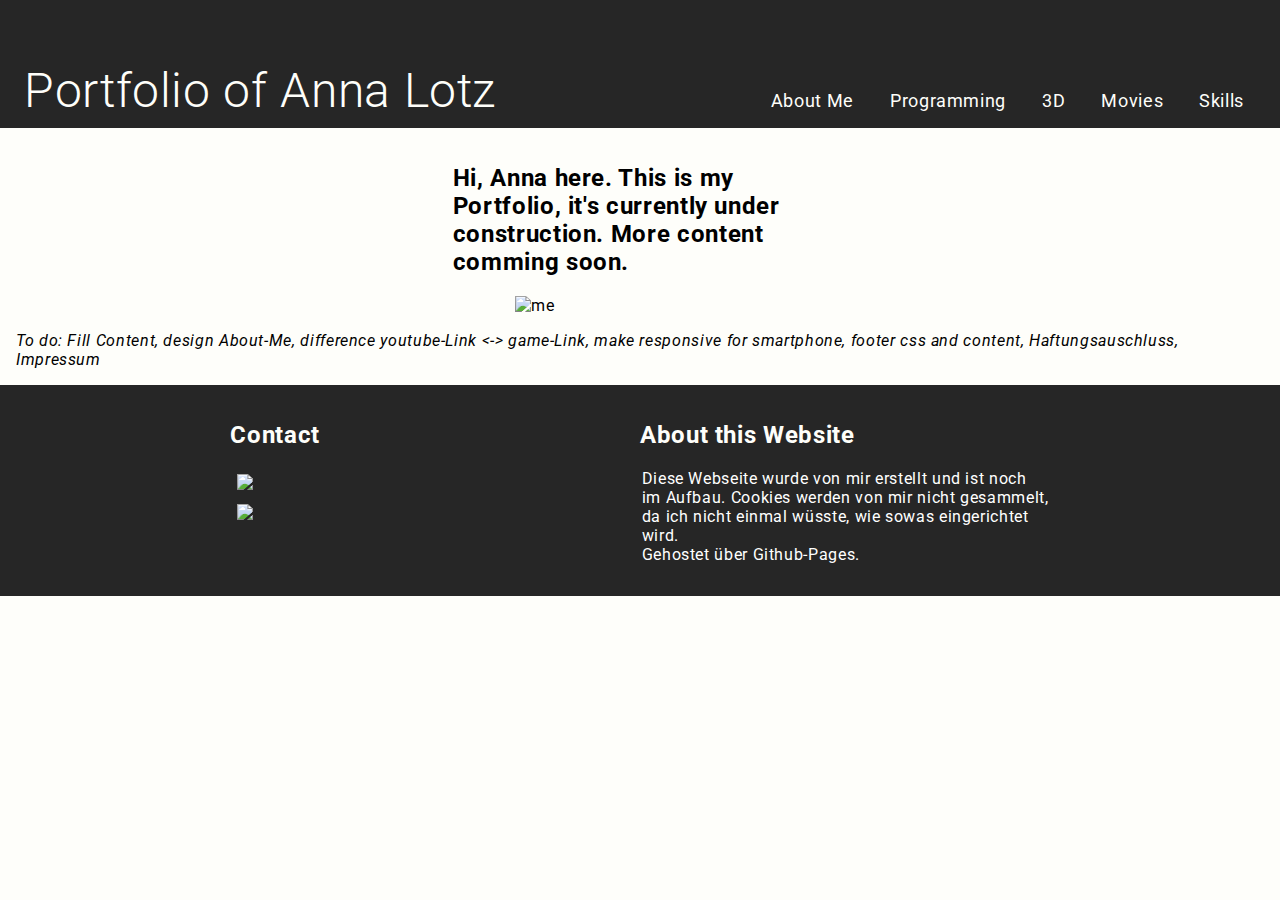
==== index.html @ 234df051 "added skillspage, worksample-description now array" ====
<!DOCTYPE html>
<html lang="en">

<head>
    <title>Anna Lotz</title>
    <meta charset="UTF-8">
    <meta http-equiv="X-UA-Compatible" content="IE=edge">
    <meta name="viewport" content="width=device-width, initial-scale=1.0">
    <link rel="stylesheet" type="text/css" href="sources/style.css">
    <script src="sources/scripts/content.js"></script>
    <script src="sources/scripts/main.js"></script>
</head>

<body>
    <header class="header">
        <div>
            <h1>Portfolio of Anna Lotz</h1>
            <nav class="navbar">
                <ul>
                    <li id="About_Me"><a>About Me</a></li>
                    <li id="Prog"><a>Programming</a></li>
                    <li id="3D"><a>3D</a></li>
                    <li id="Movies"><a>Movies</a></li>
                    <li id="Skills"><a>Skills</a></li>
                    <!-- <li id="GameBuildings"><a>Game Buildings</a></li> -->
                </ul>
            </nav>
        </div>
    </header>

    <main>

        <div id="content">
            
            <!-- <div class="MediaBox">
                <div class="container">
                    <a href="https://www.youtube.com/watch?v=BadjKZukxEY" target="_blank">
                        <img class="img" title="title" src="sources/pictures/droids.png">
                        <div class="overlay">
                            <div class="text">Click to watch on Youtube.</div>
                        </div>
                    </a>
                    <div class="TextBox">
                        <h3>Title</h3>
                        <p>Description</p>
                    </div>
                </div>
            </div> -->

        </div>
    </main>

    <footer>
        <div class="wrapper">

            <div class="footerspalte footerspalte_rightaligned">
                <h2>Contact</h3>
                <ul>
                    <li><a href="http://www.linkedin.com/in/anna-lotz" titel="LinkedIn" target="_blank"><img class="logos" src="sources/logos/linkedin.png"></a></li>
                    <li><a href="https://github.com/AnnaLotz" title="GitHub" target="_blank"><img class="logos" src="sources/logos/GitHub-Mark-Light-64px.png"></a></li>
                </ul>
            </div>

            <div class="footerspalte">
                <h2>About this Website</h3>
                <ul>
                    <li>Diese Webseite wurde von mir erstellt und ist noch im Aufbau. Cookies werden von mir nicht
                        gesammelt, da ich nicht einmal wüsste, wie sowas eingerichtet wird.</li>
                    <li>Gehostet über Github-Pages.</li>
                </ul>
            </div>
            <!-- impressumsgeneratoren online suchen. Extra Haftungssuschluss für Youtube notwendig-->
        </div>
    </footer>
</body>

</html>
---- sources/style.css ----
@import url('https://fonts.googleapis.com/css2?family=Roboto:wght@300;400;700;900&display=swap');

/* ----------------- General -----------------*/
html {
  font-family: 'Roboto', sans-serif;
  font-weight: 400;
  /*line-height: 2em;*/
  letter-spacing: 0.04em;
  background-color: rgb(254, 254, 250);
}

body {
  margin: 0px;
}

a {
  cursor: pointer;
}

main {
  margin: 1em;
}

/* ----------------- Head -----------------*/
.header {
  width: 100%;
  background-color: rgb(38, 38, 38);
  color: rgb(254, 254, 250);
  height: 8em;
}

h1 {
  margin: 0%;
  padding: 1em;
  padding-top: 1.3em;
  padding-left: 0.5em;

  display: inline-block;
  font-weight: 300;
  font-size: 300%;

}

.navbar {
  font-size: large;
  float: right;
  padding: 1em;
  padding-top: 4em;
}

.navbar li {
  float: left;
  overflow: visible;
  text-decoration: none;
  list-style-type: none;
  height: 100%;
}

.navbar li a {
  color: rgb(254, 254, 250);
  text-align: center;
  width: fit-content;
  padding: 1em;

}

.navbar li a:hover {
  background-color: rgb(254, 254, 250);
  color: rgb(38, 38, 38);
}



/* ----------------- Mediaboxen -----------------*/

.MediaBox {
  position: relative;
  display: block;

  height: auto;
  width: 40%;
  padding: 0em;

  margin: 1em;
  margin-left: auto;
  margin-right: auto;
  margin-bottom: 3em;
  border: 0em;

  text-align: left;
  background-color: rgb(0, 84, 133);
  color: rgb(254, 254, 250);
}

.img {
  padding: 0em;
  margin: 0em;
  height: auto;
  width: 100%;
  max-width: 100%;
  object-fit: scale-down;
}

.TextBox {
  padding-top: 0.5em;
  padding-right: 1em;
  padding-bottom: 1em;
  padding-left: 1em;
}

.MediaBox ul {
  list-style-type: circle;
}

.MediaBox.Skills {
  line-height: 2em;
}


/*Hover-Effect auf Image */
.overlay {
  position: absolute;
  top: 0;
  bottom: 0;
  left: 0;
  right: 0;
  height: 100%;
  width: 100%;
  opacity: 0;
  transition: .4s ease;
  background-color: rgb(240, 240, 240);
}

.container:hover .overlay {
  opacity: 0.8;
}

.text {
  color: rgba(33, 34, 38, 1);
  opacity: 1;
  font-size: 1.5em;
  text-align: center;
  position: absolute;
  top: 50%;
  left: 50%;
  transform: translate(-50%, -50%);
  -ms-transform: translate(-50%, -50%);
}

/*Ende Hover*/

#myPhoto {
  width: 15%;
  margin-left: 40%;
  display: block;
}

#placeholderText {
  width: 30%;
  margin-left: 35%;
  display: inline-block;
}


/* -----------------  -----------------*/

.skillsLogos {
  height: 64px;
  float: right;
  padding-left: 0.5em;
}

/* ----------------- Footer -----------------*/

.logos {
  height: 64px;
  padding: 5px;
}

footer {
  width: 100%;
  display: flex;
  margin: auto;
  height: auto;
  padding: 0em;
}

.wrapper {
  top: 0em;
  left: 0em;
  padding: 1em;
  padding-left: 10%;
  padding-right: 10%;
  margin: 0em;
  width: 100%;
  height: auto;
  background-color: rgb(38, 38, 38);
}

.footerspalte {
  width: 40%;
}

.footerspalte_rightaligned {
  padding-right: 0em;
  padding-left: 10%;
}

footer h2 {
  color: rgb(254, 254, 250)
}

footer div {
  float: left;
  width: 45%;
  margin: 0em;
  margin-left: 0em;
}

.footerspalte li {
  color: white;
}

footer ul {
  list-style-type: none;
  margin-left: -2.4em;
}
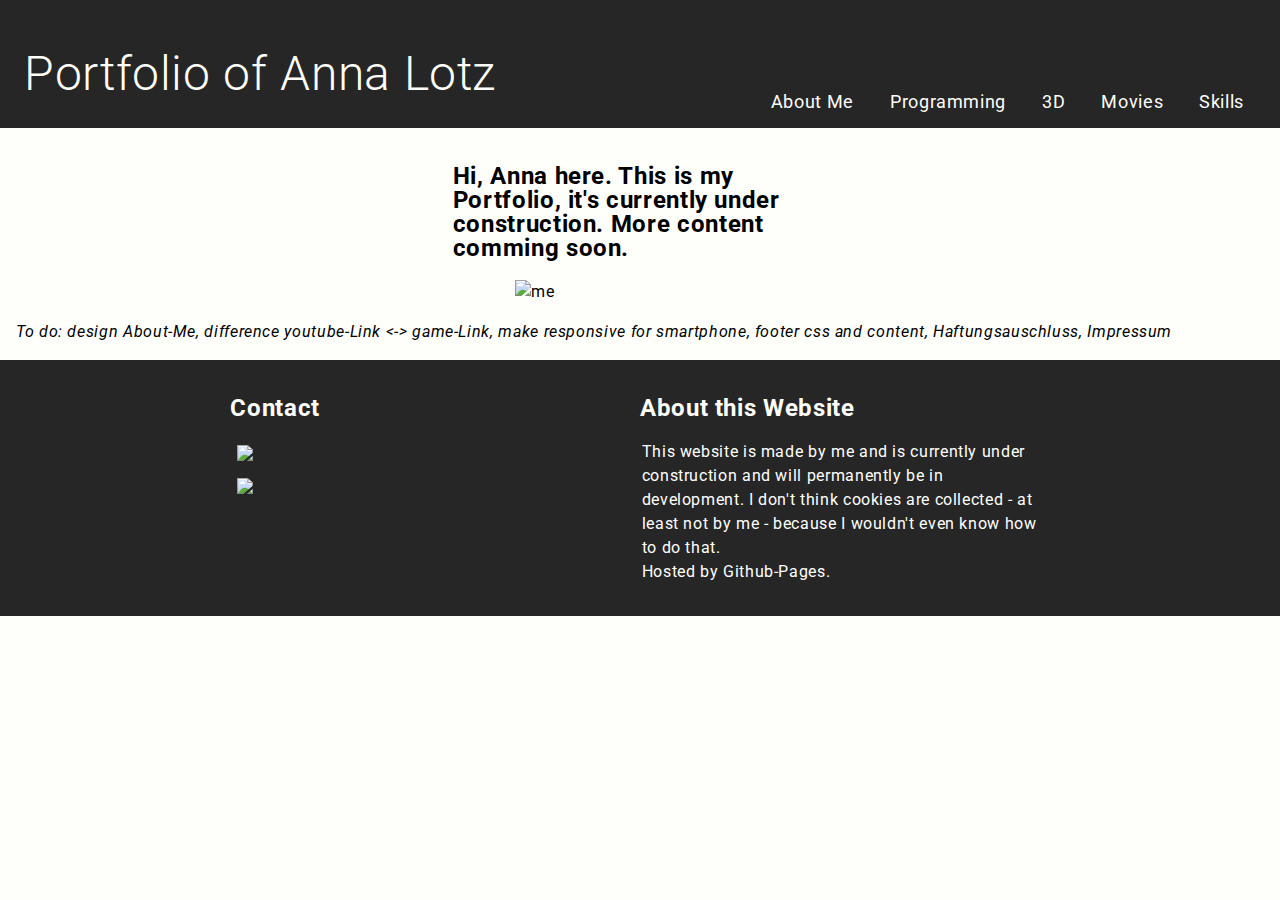
==== commit bae204ad: "edited most texts and added skill-stars" ====
--- a/index.html
+++ b/index.html
@@ -31,7 +31,7 @@
     <main>
 
         <div id="content">
-            
+
             <!-- <div class="MediaBox">
                 <div class="container">
                     <a href="https://www.youtube.com/watch?v=BadjKZukxEY" target="_blank">
@@ -55,19 +55,25 @@
 
             <div class="footerspalte footerspalte_rightaligned">
                 <h2>Contact</h3>
-                <ul>
-                    <li><a href="http://www.linkedin.com/in/anna-lotz" titel="LinkedIn" target="_blank"><img class="logos" src="sources/logos/linkedin.png"></a></li>
-                    <li><a href="https://github.com/AnnaLotz" title="GitHub" target="_blank"><img class="logos" src="sources/logos/GitHub-Mark-Light-64px.png"></a></li>
-                </ul>
+                    <ul>
+                        <li><a href="http://www.linkedin.com/in/anna-lotz" titel="LinkedIn" target="_blank"><img
+                                    class="logos" src="sources/logos/linkedin.png"></a></li>
+                        <li><a href="https://github.com/AnnaLotz" title="GitHub" target="_blank"><img class="logos"
+                                    src="sources/logos/GitHub-Mark-Light-64px.png"></a></li>
+                    </ul>
             </div>
 
             <div class="footerspalte">
                 <h2>About this Website</h3>
-                <ul>
-                    <li>Diese Webseite wurde von mir erstellt und ist noch im Aufbau. Cookies werden von mir nicht
-                        gesammelt, da ich nicht einmal wüsste, wie sowas eingerichtet wird.</li>
-                    <li>Gehostet über Github-Pages.</li>
-                </ul>
+                    <ul>
+                        <li>
+                            This website is made by me and is currently under construction and will permanently be in
+                            development.
+                            I don't think cookies are collected - at least not by me - because I wouldn't even know how to
+                            do that.
+                        </li>
+                        <li>Hosted by Github-Pages.</li>
+                    </ul>
             </div>
             <!-- impressumsgeneratoren online suchen. Extra Haftungssuschluss für Youtube notwendig-->
         </div>
--- a/sources/style.css
+++ b/sources/style.css
@@ -4,7 +4,7 @@
 html {
   font-family: 'Roboto', sans-serif;
   font-weight: 400;
-  /*line-height: 2em;*/
+  line-height: 1.5em;
   letter-spacing: 0.04em;
   background-color: rgb(254, 254, 250);
 }
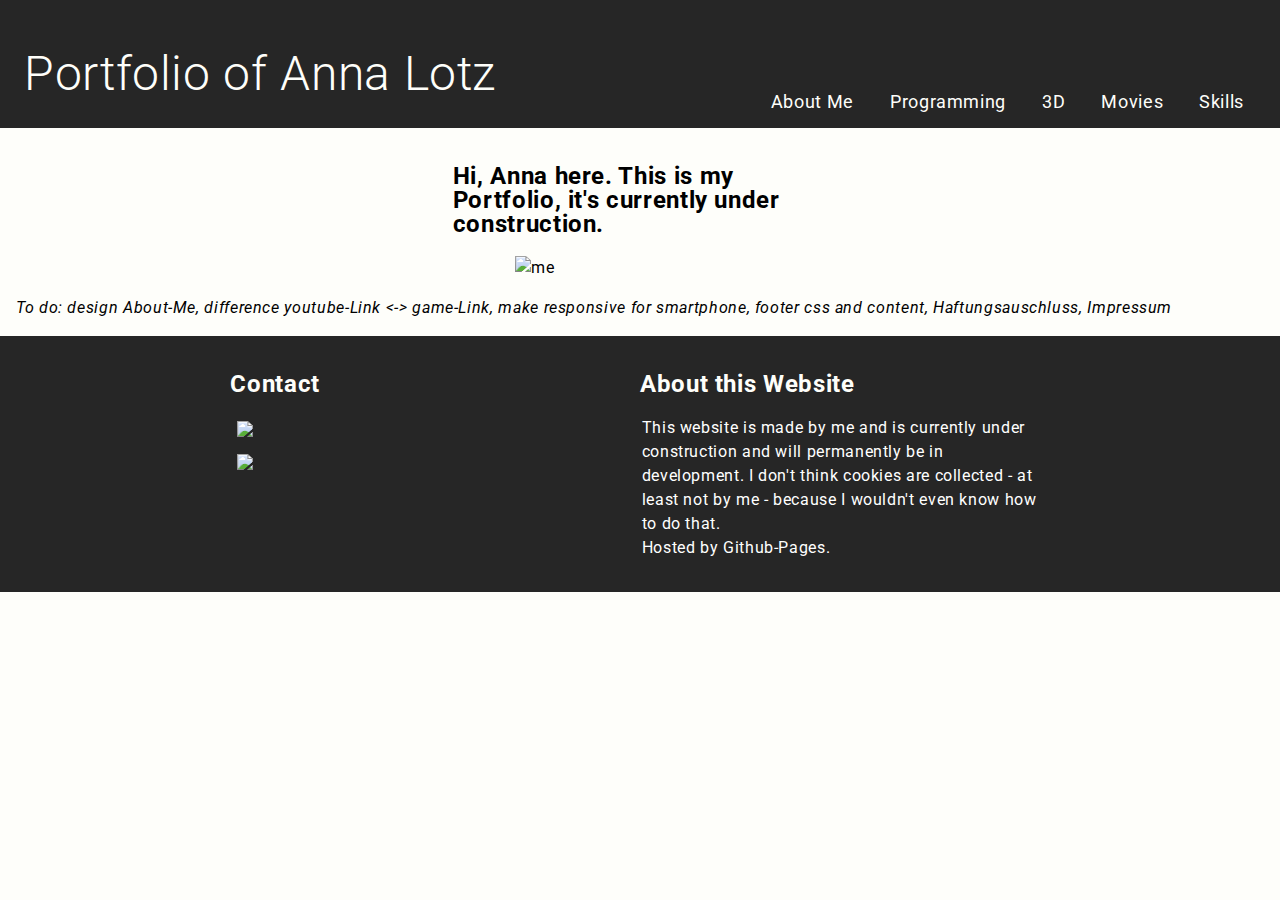
==== commit a11462ad: "startpage now as html with visibility toggle" ====
--- a/index.html
+++ b/index.html
@@ -30,24 +30,14 @@
 
     <main>
 
+        <div id="startPage">
+            <h2 id='placeholderText'>Hi, Anna here. This is my Portfolio, it's currently under construction.</h2><img title='me' id='myPhoto' src='sources/pictures/me.png'>
+            <p><i> To do: design About-Me, difference youtube-Link <-> game-Link, make responsive for smartphone, footer css and content, Haftungsauschluss, Impressum</i></p>
+        </div>
+
         <div id="content">
+        </div>
 
-            <!-- <div class="MediaBox">
-                <div class="container">
-                    <a href="https://www.youtube.com/watch?v=BadjKZukxEY" target="_blank">
-                        <img class="img" title="title" src="sources/pictures/droids.png">
-                        <div class="overlay">
-                            <div class="text">Click to watch on Youtube.</div>
-                        </div>
-                    </a>
-                    <div class="TextBox">
-                        <h3>Title</h3>
-                        <p>Description</p>
-                    </div>
-                </div>
-            </div> -->
-
-        </div>
     </main>
 
     <footer>
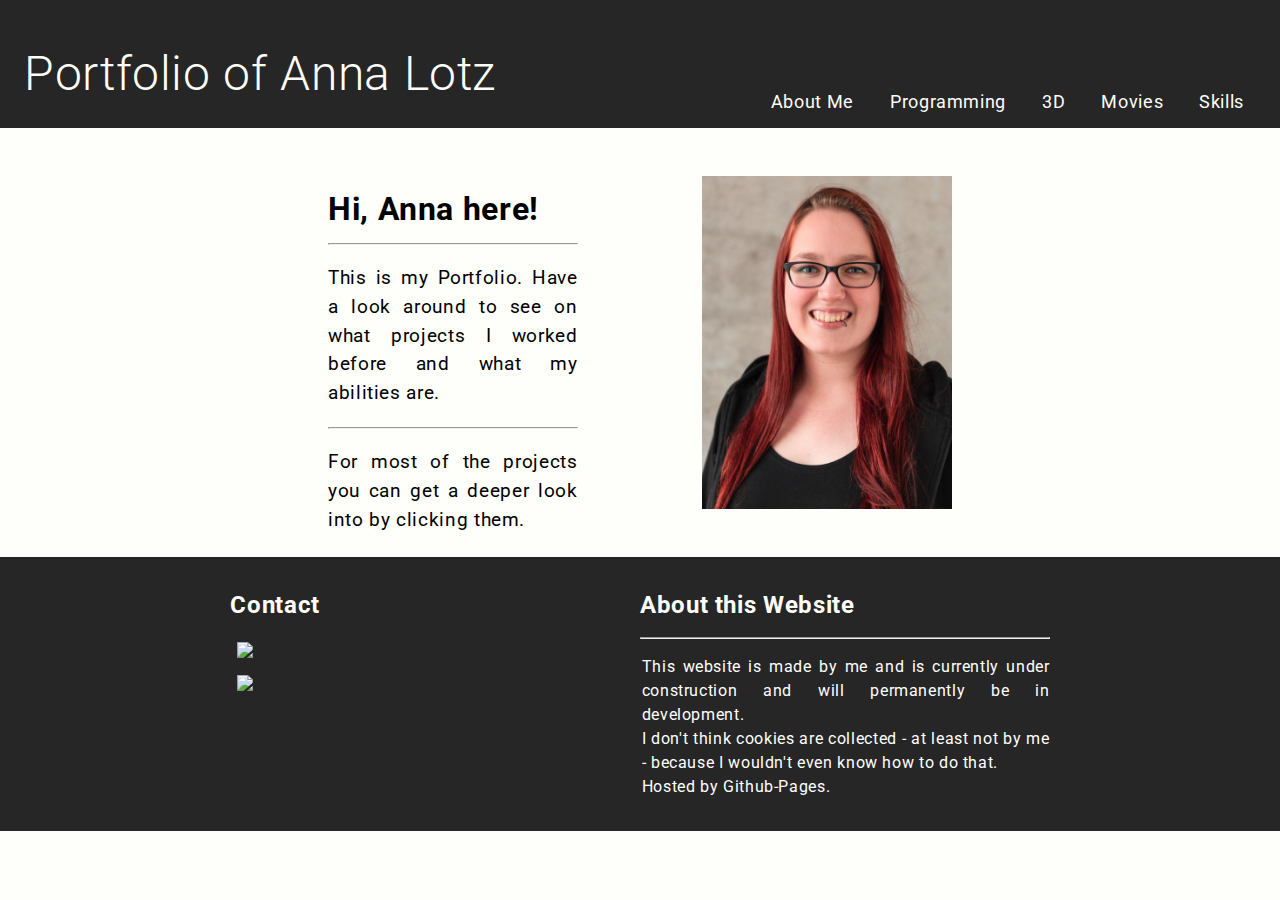
==== commit ee8055d4: "real contentfor  start page in html" ====
--- a/index.html
+++ b/index.html
@@ -12,6 +12,7 @@
 </head>
 
 <body>
+
     <header class="header">
         <div>
             <h1>Portfolio of Anna Lotz</h1>
@@ -31,8 +32,19 @@
     <main>
 
         <div id="startPage">
-            <h2 id='placeholderText'>Hi, Anna here. This is my Portfolio, it's currently under construction.</h2><img title='me' id='myPhoto' src='sources/pictures/me.png'>
-            <p><i> To do: design About-Me, difference youtube-Link <-> game-Link, make responsive for smartphone, footer css and content, Haftungsauschluss, Impressum</i></p>
+            <img title='me' id='myPhoto' src='sources/pictures/me.png'>
+            <div id='startText'>
+                <h1>Hi, Anna here!</h1>
+                <hr>
+                <p>
+                    This is my Portfolio. Have a look around to see on what projects I worked before and what my
+                    abilities are.
+                </p>
+                <hr>
+                <p>
+                    For most of the projects you can get a deeper look into by clicking them.
+                </p>
+            </div>
         </div>
 
         <div id="content">
@@ -41,6 +53,7 @@
     </main>
 
     <footer>
+
         <div class="wrapper">
 
             <div class="footerspalte footerspalte_rightaligned">
@@ -55,18 +68,31 @@
 
             <div class="footerspalte">
                 <h2>About this Website</h3>
+                    <hr>
                     <ul>
                         <li>
                             This website is made by me and is currently under construction and will permanently be in
                             development.
-                            I don't think cookies are collected - at least not by me - because I wouldn't even know how to
-                            do that.
+                        </li>
+                        <li>
+                            I don't think cookies are collected - at least not by me - because I wouldn't even know how
+                            to do that.
                         </li>
                         <li>Hosted by Github-Pages.</li>
                     </ul>
+
+                    <!-- RAUS MACHEN////////////////////////////////////////
+                    <p><i>
+                        To do: difference youtube-Link <-> game-Link,
+                        make responsive for smartphone,
+                        footer css and content,
+                        Haftungsauschluss, Impressum</i></p>
+                    -->
+                    <!-- impressumsgeneratoren online suchen. Extra Haftungssuschluss für Youtube notwendig-->
             </div>
-            <!-- impressumsgeneratoren online suchen. Extra Haftungssuschluss für Youtube notwendig-->
+
         </div>
+
     </footer>
 </body>
 
--- a/sources/style.css
+++ b/sources/style.css
@@ -1,4 +1,5 @@
 @import url('https://fonts.googleapis.com/css2?family=Roboto:wght@300;400;700;900&display=swap');
+
 
 /* ----------------- General -----------------*/
 html {
@@ -7,6 +8,8 @@
   line-height: 1.5em;
   letter-spacing: 0.04em;
   background-color: rgb(254, 254, 250);
+  text-align: justify;
+  text-justify: auto;
 }
 
 body {
@@ -20,6 +23,7 @@
 main {
   margin: 1em;
 }
+
 
 /* ----------------- Head -----------------*/
 .header {
@@ -29,7 +33,7 @@
   height: 8em;
 }
 
-h1 {
+header h1 {
   margin: 0%;
   padding: 1em;
   padding-top: 1.3em;
@@ -38,7 +42,6 @@
   display: inline-block;
   font-weight: 300;
   font-size: 300%;
-
 }
 
 .navbar {
@@ -61,7 +64,6 @@
   text-align: center;
   width: fit-content;
   padding: 1em;
-
 }
 
 .navbar li a:hover {
@@ -69,6 +71,30 @@
   color: rgb(38, 38, 38);
 }
 
+
+/* ----------------- Start Page -----------------*/
+
+#startPage {
+  margin-top: 3em;
+}
+
+#myPhoto {
+  float: right;
+  width: 20%;
+  margin-right: 25%;
+  margin-bottom: 3em;
+}
+
+#startText {
+  float: left;
+  width: 20%;
+  margin-left: 25%;
+}
+
+#startText p {
+  font-size: larger;
+  line-height: 1.5em;
+}
 
 
 /* ----------------- Mediaboxen -----------------*/
@@ -87,7 +113,6 @@
   margin-bottom: 3em;
   border: 0em;
 
-  text-align: left;
   background-color: rgb(0, 84, 133);
   color: rgb(254, 254, 250);
 }
@@ -149,20 +174,8 @@
 
 /*Ende Hover*/
 
-#myPhoto {
-  width: 15%;
-  margin-left: 40%;
-  display: block;
-}
-
-#placeholderText {
-  width: 30%;
-  margin-left: 35%;
-  display: inline-block;
-}
-
-
-/* -----------------  -----------------*/
+
+/* ----------------- Skills -----------------*/
 
 .skillsLogos {
   height: 64px;
@@ -170,6 +183,7 @@
   padding-left: 0.5em;
 }
 
+
 /* ----------------- Footer -----------------*/
 
 .logos {
@@ -183,6 +197,8 @@
   margin: auto;
   height: auto;
   padding: 0em;
+  background-color: rgb(38, 38, 38);
+  bottom: 0;
 }
 
 .wrapper {
@@ -194,7 +210,6 @@
   margin: 0em;
   width: 100%;
   height: auto;
-  background-color: rgb(38, 38, 38);
 }
 
 .footerspalte {
@@ -224,4 +239,55 @@
 footer ul {
   list-style-type: none;
   margin-left: -2.4em;
+}
+
+
+/* ----------------- Responsive -----------------*/
+
+/* smaller than 1200px */
+@media only screen and (max-width: 1200px) {
+  .header {
+    margin-top: 0em;
+    height: 12em;
+  }
+
+  .navbar {
+    padding-top: 0em;
+  }
+
+  #myPhoto {
+    width: 25%;
+    margin-right: 15%;
+  }
+
+  #startText {
+    width: 35%;
+    margin-left: 15%;
+  }
+
+  #content {
+    margin-top: 10%;
+  }
+
+  .MediaBox {
+    width: 65%;
+  }
+}
+
+/* smaller than 602px */
+@media only screen and (max-width: 602px) {
+  .header {
+    margin-top: 0em;
+    height: 16em;
+  }
+
+  .navbar li {
+    overflow: hidden;
+    height: 100%;
+    line-height: 2em;
+  }
+
+  .MediaBox {
+    width: 90%;
+  }
 }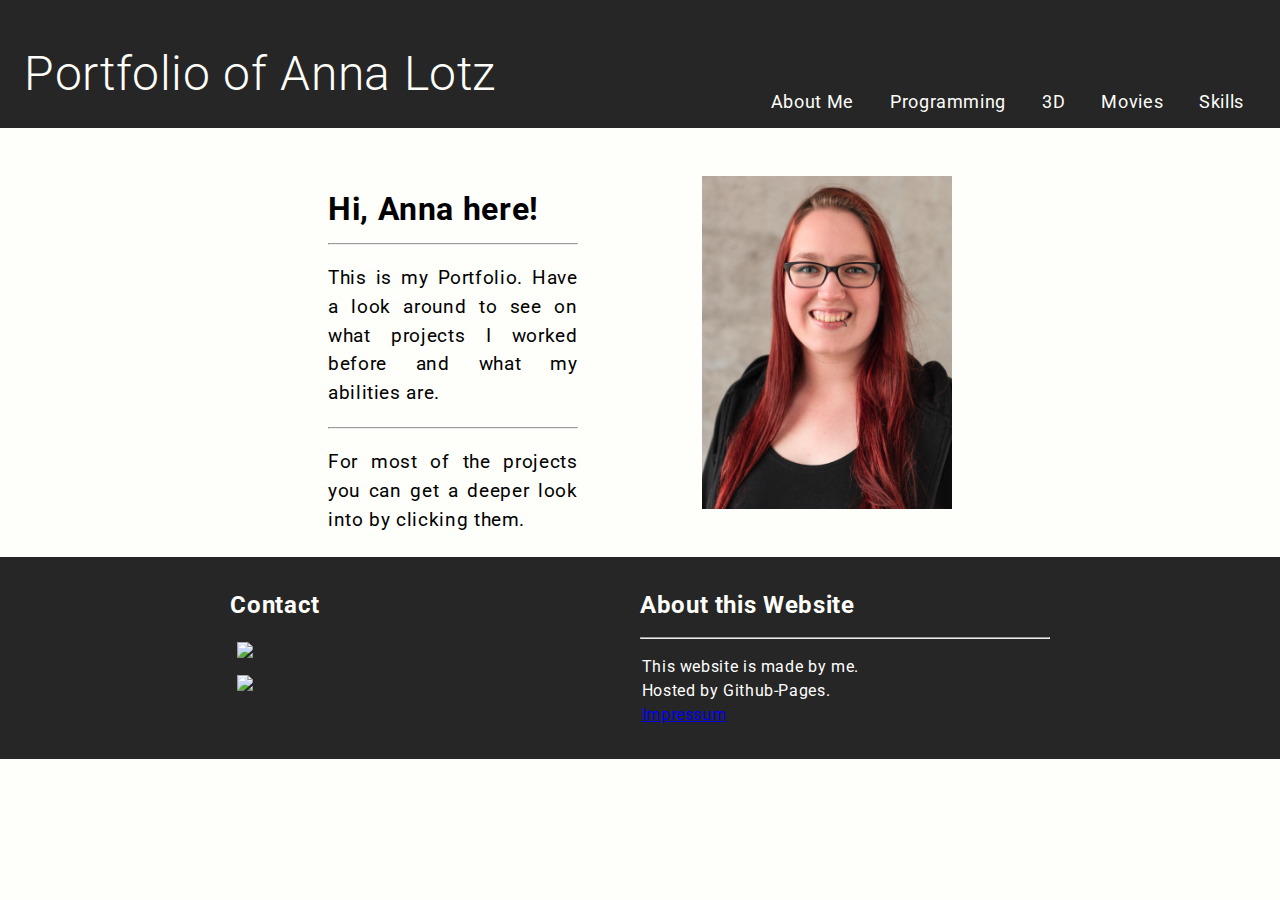
==== commit a0e75f1d: "added impressum" ====
--- a/index.html
+++ b/index.html
@@ -6,10 +6,19 @@
     <meta charset="UTF-8">
     <meta http-equiv="X-UA-Compatible" content="IE=edge">
     <meta name="viewport" content="width=device-width, initial-scale=1.0">
+    <link rel="icon" type="image/x-icon" href="sources/logos/AL_Logo.png">
     <link rel="stylesheet" type="text/css" href="sources/style.css">
     <script src="sources/scripts/content.js"></script>
     <script src="sources/scripts/main.js"></script>
 </head>
+
+<!--                 
+TO DO:
+- [] regularly update skill-stars
+- [] difference youtube-Link <-> game-Link
+- [] Haftungsauschluss (Extra Haftungssuschluss für Youtube notwendig? -> Anscheinend nur bei einbettung)
+- [x] Impressum (impressumsgeneratoren online suchen)                  
+-->
 
 <body>
 
@@ -71,24 +80,16 @@
                     <hr>
                     <ul>
                         <li>
-                            This website is made by me and is currently under construction and will permanently be in
-                            development.
+                            This website is made by me.
                         </li>
                         <li>
-                            I don't think cookies are collected - at least not by me - because I wouldn't even know how
-                            to do that.
+                            Hosted by Github-Pages.
                         </li>
-                        <li>Hosted by Github-Pages.</li>
+                        <li>
+                            <a href="https://annalotz.github.io/impressum.html">Impressum</a>
+                         </li>
                     </ul>
 
-                    <!-- RAUS MACHEN////////////////////////////////////////
-                    <p><i>
-                        To do: difference youtube-Link <-> game-Link,
-                        make responsive for smartphone,
-                        footer css and content,
-                        Haftungsauschluss, Impressum</i></p>
-                    -->
-                    <!-- impressumsgeneratoren online suchen. Extra Haftungssuschluss für Youtube notwendig-->
             </div>
 
         </div>
--- a/sources/style.css
+++ b/sources/style.css
@@ -140,7 +140,6 @@
 .MediaBox.Skills {
   line-height: 2em;
 }
-
 
 /*Hover-Effect auf Image */
 .overlay {
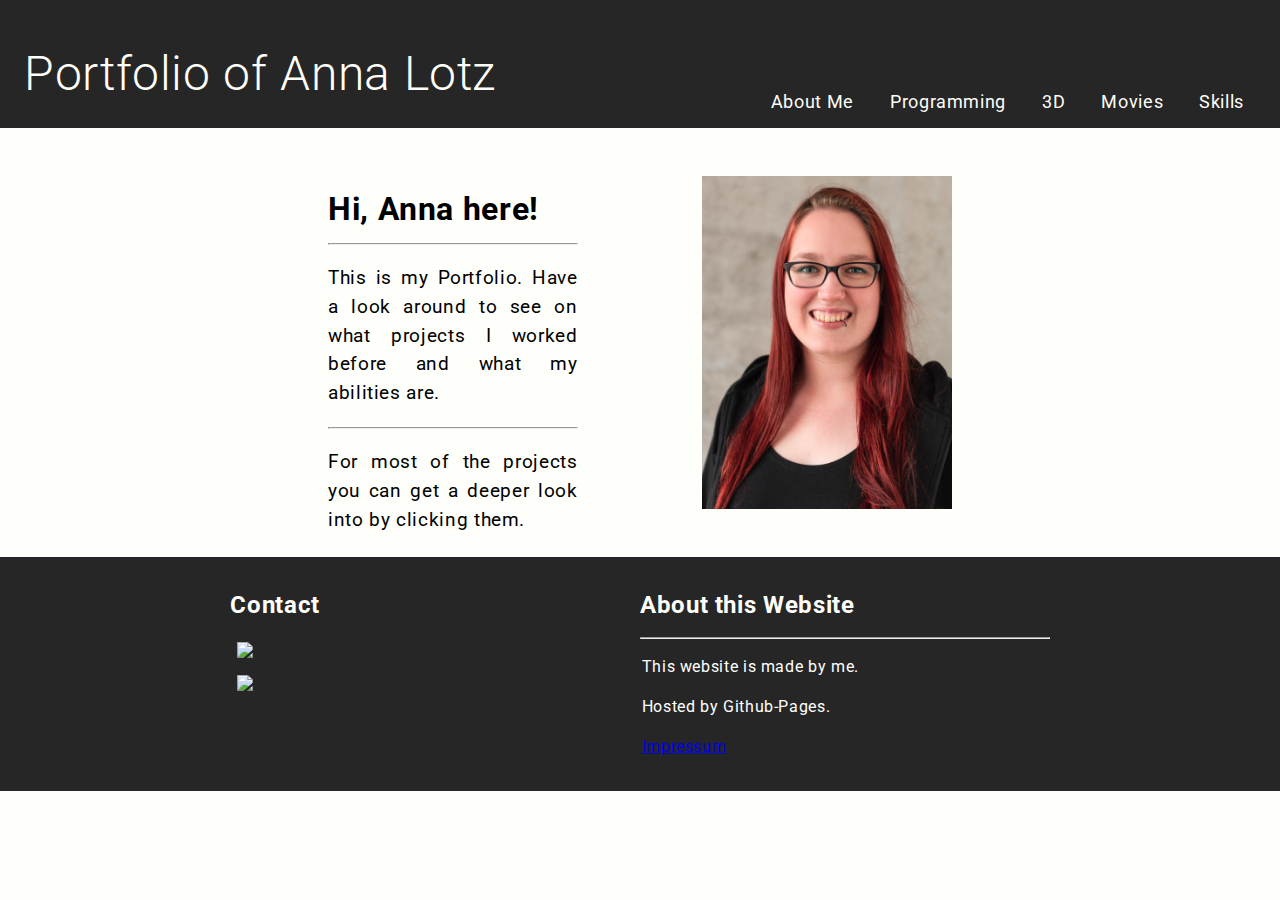
==== commit 1357c125: "added Impressum-Link" ====
--- a/index.html
+++ b/index.html
@@ -82,9 +82,11 @@
                         <li>
                             This website is made by me.
                         </li>
+                        <p></p>
                         <li>
                             Hosted by Github-Pages.
                         </li>
+                        <p></p>
                         <li>
                             <a href="https://annalotz.github.io/impressum.html">Impressum</a>
                          </li>
